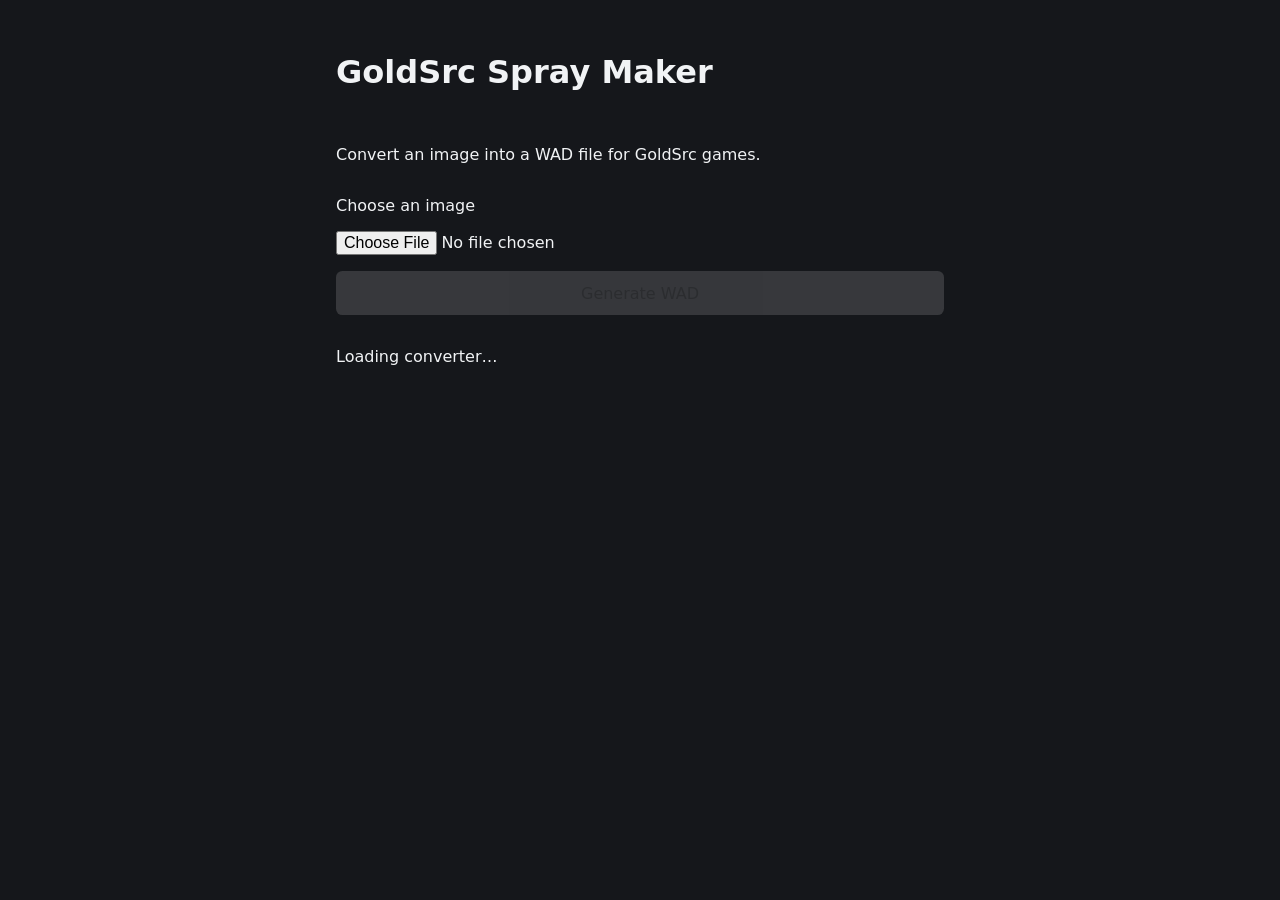
==== web/index.html @ df6dc30c "added wasm" ====
<!doctype html>
<html lang="en">
<head>
    <meta charset="utf-8">
    <meta name="viewport" content="width=device-width, initial-scale=1">
    <title>GoldSrc Spray Maker</title>
    <link rel="stylesheet" href="./style.css">
</head>
<body>
<main>
    <h1>GoldSrc Spray Maker</h1>
    <p>Convert an image into a WAD file for GoldSrc games.</p>

    <label for="image">Choose an image</label>
    <input id="image" type="file" accept="image/png,image/jpeg,image/webp">

    <img id="preview" alt="Image preview" hidden>

    <button id="generate" disabled>Generate WAD</button>
    <a id="download" hidden>Download tempdecal.wad</a>
    <p id="status" role="status">Loading converter…</p>
</main>

<script type="module" src="./app.js"></script>
</body>
</html>
---- web/style.css ----
body {
    margin: 0;
    padding: 2rem 1rem;
    font-family: system-ui, sans-serif;
    background: #15171b;
    color: #f1f3f5;
}

main {
    max-width: 38rem;
    margin: auto;
    display: grid;
    gap: 1rem;
}

input, button, a {
    font: inherit;
}

button, a {
    padding: 0.8rem 1rem;
    border: 0;
    border-radius: 0.4rem;
}

button {
    cursor: pointer;
}

button:disabled {
    cursor: not-allowed;
    opacity: 0.5;
}

a {
    background: #c4f06b;
    color: #171a12;
    text-align: center;
}

img {
    max-width: 100%;
    max-height: 24rem;
    object-fit: contain;
}
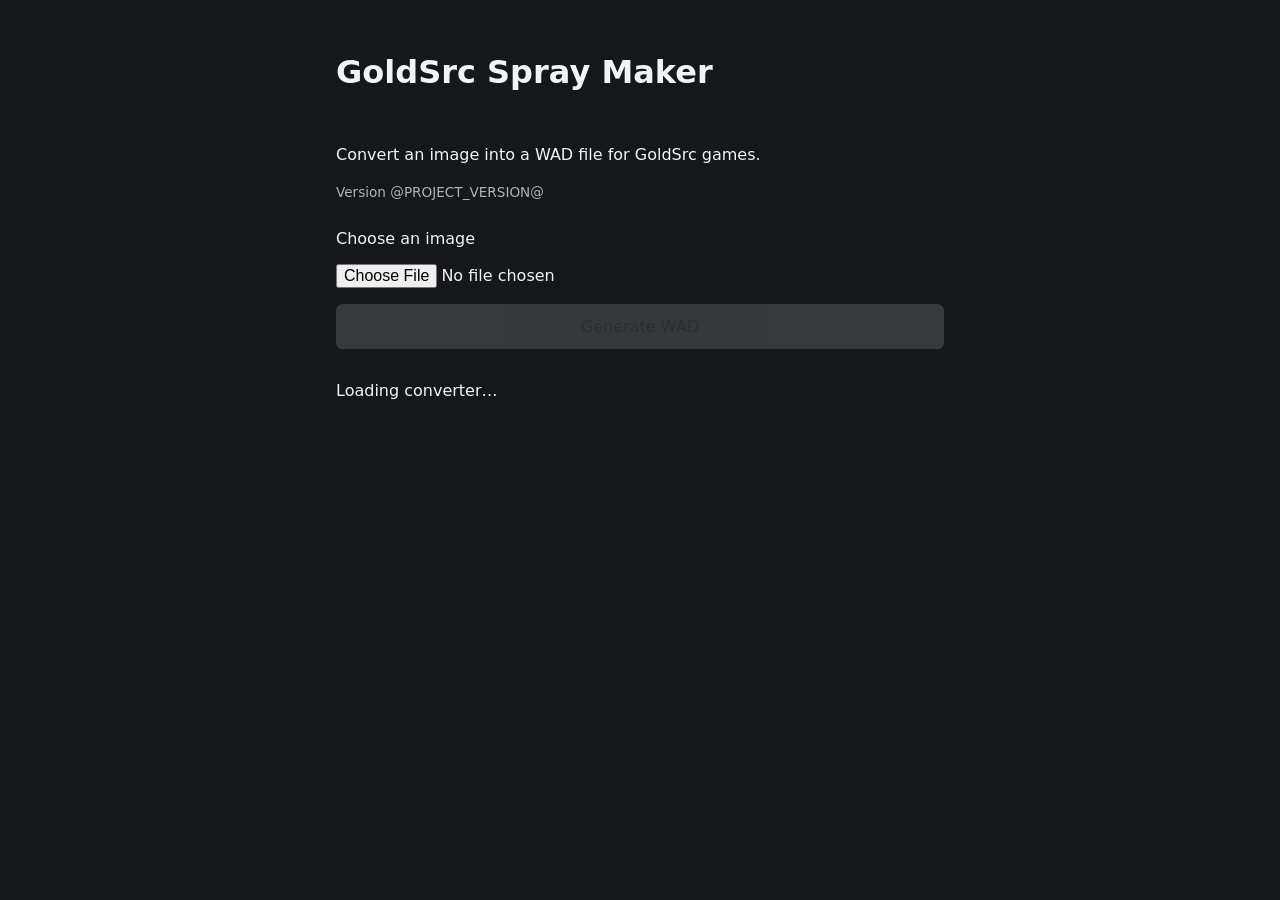
==== commit 61dee3fd: "fixed something important i think" ====
--- a/web/index.html
+++ b/web/index.html
@@ -11,6 +11,7 @@
 <main>
     <h1>GoldSrc Spray Maker</h1>
     <p>Convert an image into a WAD file for GoldSrc games.</p>
+    <p class="version">Version @PROJECT_VERSION@</p>
 
     <label for="image">Choose an image</label>
     <input id="image" type="file" accept="image/png,image/jpeg,image/webp">
--- a/web/style.css
+++ b/web/style.css
@@ -12,6 +12,12 @@
     margin: auto;
     display: grid;
     gap: 1rem;
+}
+
+.version {
+    margin-top: -0.75rem;
+    color: #aeb4bd;
+    font-size: 0.85rem;
 }
 
 input, button, a {
